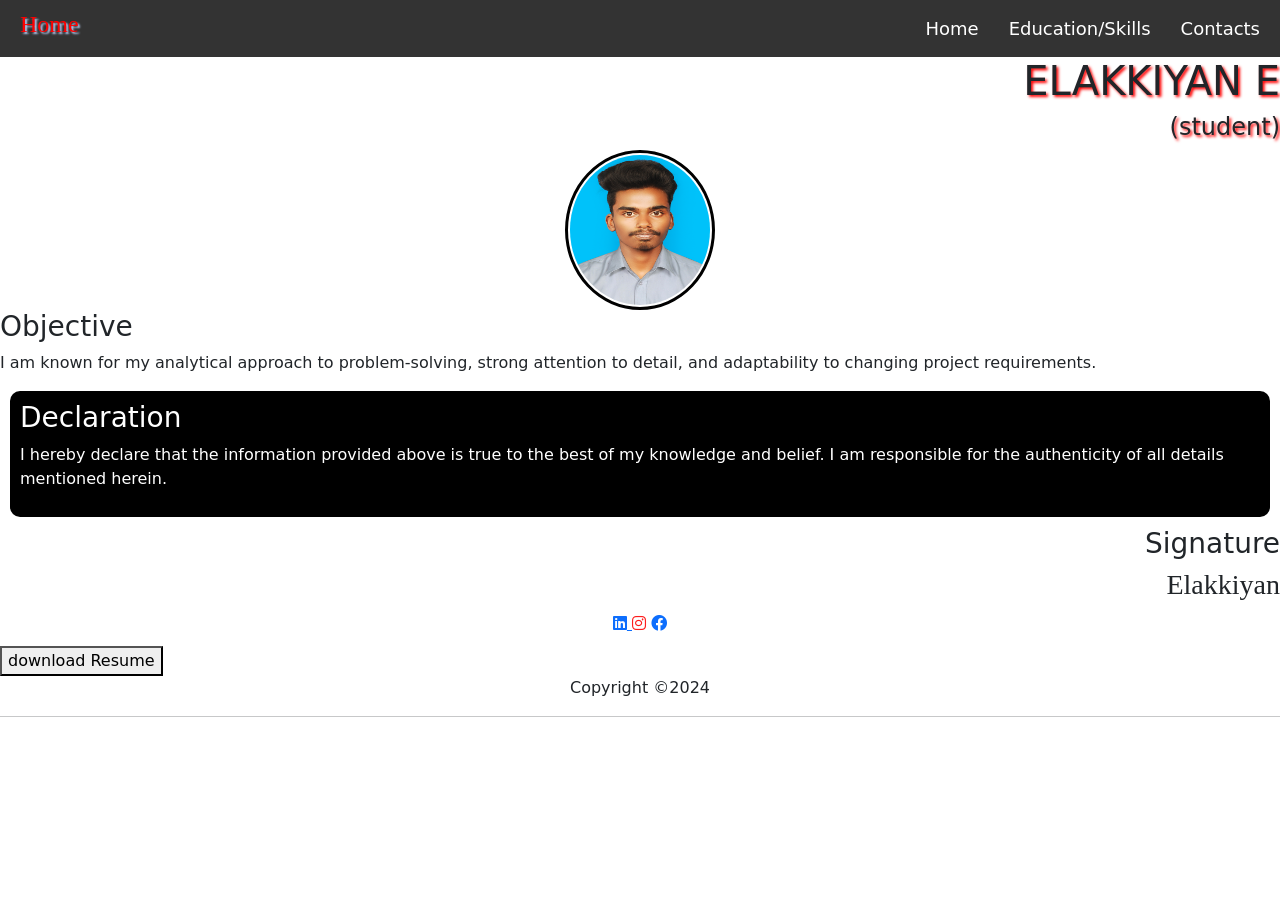
==== index.html @ b1b83acd "Add files via upload" ====
<!DOCTYPE html>
<html>
  <head>
    <meta charset="utf-8">
    <meta name="viewport" content="width=device-width, initial-scale=1.0">
    <link rel="stylesheet" href="https://cdnjs.cloudflare.com/ajax/libs/font-awesome/6.0.0/css/all.min.css">
    
    <link rel="font no" href="https://fonts.googleapis.com/css2?family=Dancing+Script&display=swap" rel="stylesheet">
 
 
 <link href="https://cdn.jsdelivr.net/npm/bootstrap@5.3.3/dist/css/bootstrap.min.css" rel="stylesheet">
 
    <title>ELAKKIYAN E | Resume </title>
    <link rel="stylesheet" href="/style.css">
  </head>
  
  
  <body>
    <div>
        
    </div>
      
    <div class="navbar">
        <h1>Home</h1>
        <ul class="nav-links" id="navLinks">
           <li><a href="index.html">Home</a></li> <li><a href="service.html">Education/Skills</a></li>
        <li><a href="contact.html">Contacts</a></li></a></li>
        </ul>
        <div class="toggle-button" onclick="toggleNavbar()">
            <div></div>
            <div></div>
            <div></div>
        </div>
    </div>
    
</nav>
<div id="name">
 <h1>ELAKKIYAN E</h1>
 <h4>(student)</h4>
 </div>
        <div class="Mov">
    <img class="photo"src="/img.png" alt="img">
    </div>
    
    
    
    <div class="Objective">
        
        
        
      <h3>Objective</h3>
     <p>I am known for my analytical approach to problem-solving, strong attention to detail, and adaptability to changing project requirements.</p>
     </div>
    
    
    
    <script>
      function toggleNavbar() {
            var navLinks = document.getElementById("navLinks");
            navLinks.classList.toggle("active");
        }
  </script>
  
  
  
  
  
    
    <div class="Declaration">
        
        
        
        
        
        
        
    <h3>
        Declaration
    </h3>
    <p>I hereby declare that the information provided above is true to the best of my knowledge
and belief. I am responsible for the authenticity of all details mentioned herein.</p>











</div>






<h3 class="signn">Signature</h3>
<h3 class="Sign">Elakkiyan</h3>
  </body>
  
  
  
  
  
  
  
  
  
  
  

 <div class="Iconn">       
<a href="https://www.linkedin.com/in/elakkiyan-e-1909722a4?utm_source=share&utm_campaign=share_via&utm_content=profile&utm_medium=android_app">
<i class="fa-brands fa-linkedin"></i>
</a>
 <a style ="color:#FD1D1D" href="https://www.instagram.com/unique_chaser/profilecard/?igsh=MWowMmY1bXI3cmRtcQ=="><i class="fa-brands fa-instagram"></i></a>   
<a href="https://www.facebook.com/mr.elakkiyan">
<i class="fa-brands fa-facebook"></i>
</a>
</div>



<div>
 <button onclick="openFile()">download  Resume</button>
    
     <script>
        function openFile() {
          
            window.location.href = "/resume.pdf";
        }
    </script>
    </div>

<footer class="footer">Copyright &copy2024</footer>
<hr>
</html>
---- style.css ----
body{
    background-color:;
   

}


.nav1{
    margin:0px 0px 10px 0px;
}
.Iconn{
    text-align:center;
    margin:10px 10px 10px 10px;
    
}
.footer{
    text-align:center
}
.table,th,td{
border-collapse: collapse;
border-radius: 5px;
border: 1px solid;
margin-top:10px;
table-align:center;
 

    
}
.Sign{
    text-align:right;font-family: 'Dancing Script', cursive;
}


.signn{
    text-align:right;
}
.Mov{
    text-align:center;
    .photo{
    width:150px; height:160px;
    border:3px solid black;padding:2px; border-radius:100%;
    text-align:center;
    }
}
#name{
    display:;
    text-shadow: 2px 2px 3px red;
    text-align:right;
}

.Declaration{
    color:#ffffff;
    background-color:#000000;
    padding:10px;
    margin:10px 10px 10px 10px;
   border-radius: 10px;
}






 .navbar {
            display: flex;
            justify-content: space-between;
            align-items: center;
            background-color: #333;
            padding: 10px 20px;
            border:50px
        }

      
      .navbar h1 {
            color: red;
            font-size: 24px;
            border-radius: 50px;
            font-family: "Times New Roman", Times, serif;
            text-style:bold;
            text-shadow:2px 2px 2px #bfd5ff;    
        }

      
        .nav-links {
            display: flex;
            list-style-type: none;
            margin: 0;
            padding: 0;
            
        }
        
        .nav-links li {
            margin-left: 30px;
            border-radius:50px
        }
        
        .nav-links a {
            color: white;
            text-decoration: none;
            font-size: 18px;
            border-radius:50px
        }

       
        .toggle-button {
            display: none;
            flex-direction: column;
            cursor: pointer;
            border-radius:50px
        }

        .toggle-button div {
            width: 25px;
            height: 4px;
            background-color: white;
            margin: 4px 0;
            border-radius:50px
        }

        /* Responsive styling */
        @media (max-width: 768px) {
            .nav-links {
                display:none;
                flex-direction: column;
                width:100%;
                height:10px
                position: absolute;
                top:95px;
                
                background-color: #333;
                border:1px solid
                border-radius:50px
            }
            
            .nav-links li {
                text-align: center;
                width:100%;
                margin: 10px 0;
                border-radius:50px
            }

            .toggle-button {
                display: flex;
                border-radius:50px
                }

            .nav-links.active {
                display: flex;
                border-radius:50px
            } 
.btn-left{
text-align:left;
    
}
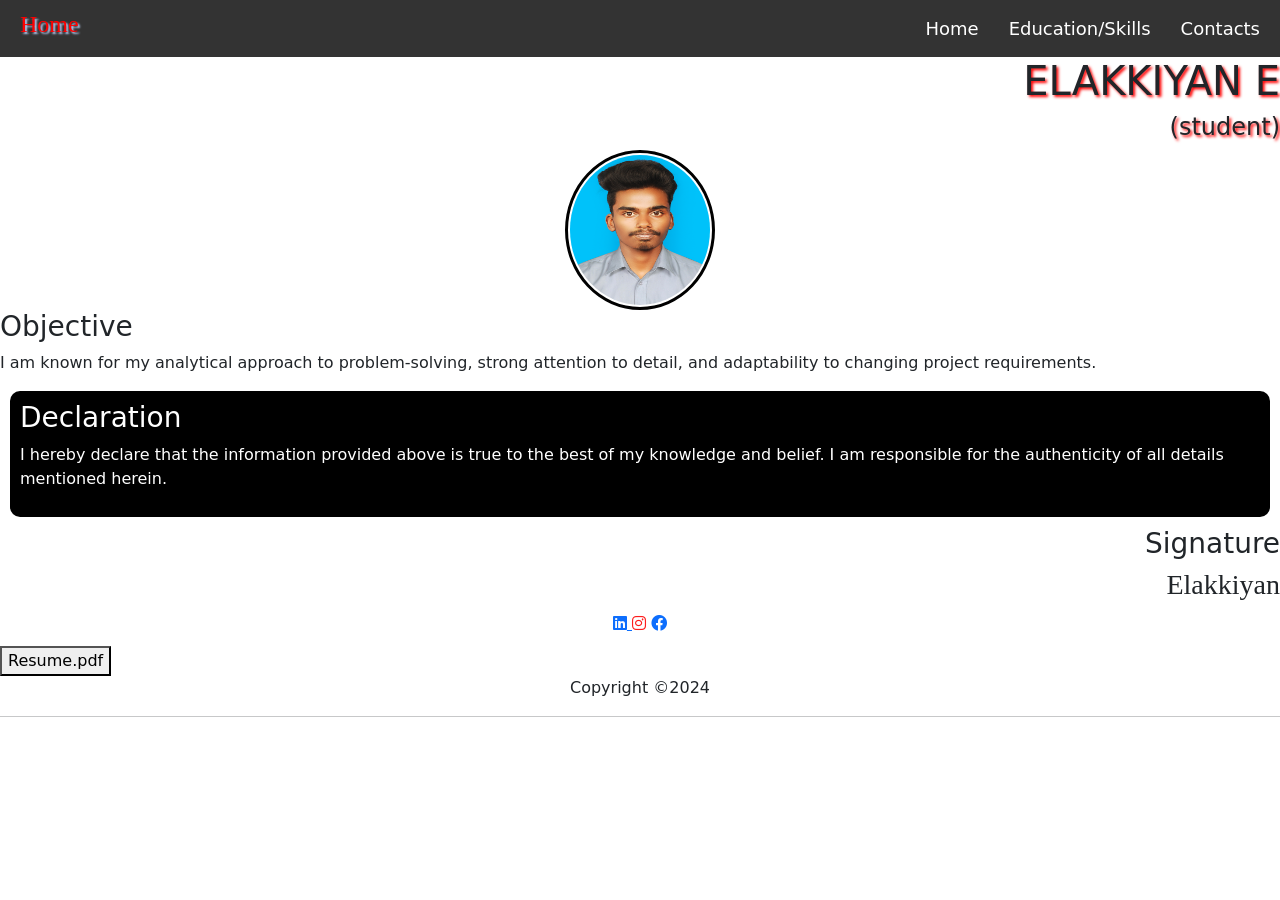
==== commit 3a576918: "Update index.html" ====
--- a/index.html
+++ b/index.html
@@ -11,7 +11,7 @@
  <link href="https://cdn.jsdelivr.net/npm/bootstrap@5.3.3/dist/css/bootstrap.min.css" rel="stylesheet">
  
     <title>ELAKKIYAN E | Resume </title>
-    <link rel="stylesheet" href="/style.css">
+    <link rel="stylesheet" href="style.css">
   </head>
   
   
@@ -39,7 +39,7 @@
  <h4>(student)</h4>
  </div>
         <div class="Mov">
-    <img class="photo"src="/img.png" alt="img">
+    <img class="photo"src="img.png" alt="img">
     </div>
     
     
@@ -125,12 +125,12 @@
 
 
 <div>
- <button onclick="openFile()">download  Resume</button>
+ <button onclick="openFile()">Resume.pdf</button>
     
      <script>
         function openFile() {
           
-            window.location.href = "/resume.pdf";
+            window.location.href = "resume.pdf";
         }
     </script>
     </div>
